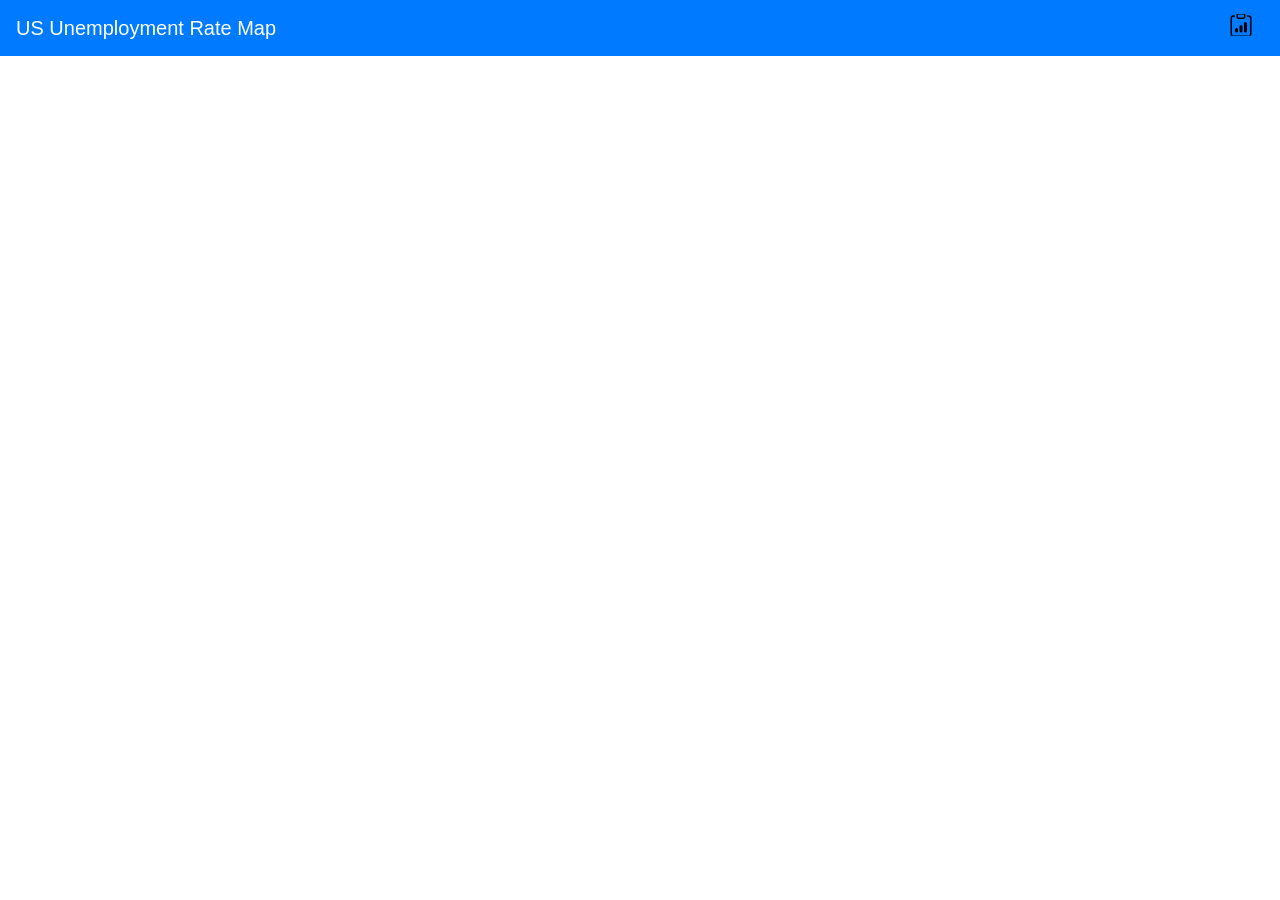
==== index.html @ 2f30528c "Add offset for line chart and fix bugs of integration" ====
<!DOCTYPE html>
<meta charset="utf-8">
<html>
<head>
    <link rel="stylesheet" href="css/mainStyle.css"/>
    <link rel="stylesheet" href="css/bootstrap.min.css"/>
</head>
<body>
<header>
    <nav class="navbar navbar-expand-lg navbar-dark bg-primary">
        <a class="navbar-brand">US Unemployment Rate Map</a>
        <div class="chart-button-box-container">
            <button type="button" class="btn btn-primary nav-right" data-toggle="modal" data-target="#exampleModal">
                <div class="nav-counter" id="num_states" style="opacity: 0">0</div>
            </button>
        </div>
    </nav>
</header>

<div class="page-container" style="">
        <div class="left-page" style="height: 100%">
            <!--Map part-->
            <div class="map-container">
                <svg id="main-map" class="map-body"></svg>
            </div><!--detail part-->
            <div  class="slider-container">
                <div class="row align-items-center">
                    <div class="col-sm-2"><p id="value-step"></p></div>
                    <div class="slider"><div id="slider-step"></div></div>
                </div>
            </div>



        </div>
        <div class="right-page">
            <div class="chart-container">
                <h3 id="ranking_title"></h3></br>
                <div id = "ranking"></div>
                <h3 id="chosen_county_title"></h3>
                <div id = "county_select"></div>
            </div>
        </div>
    <div id="detail_info">
    </div>
</div>
<div class="modal fade" id="exampleModal" tabindex="-1" role="dialog" aria-labelledby="exampleModalLabel" aria-hidden="true">
    <div class="modal-dialog" role="document" id = "window">
        <div class="modal-content">
            <div class="modal-header">
                <h5 class="modal-title" id="exampleModalLabel">Comparation of Different County</h5>
                <button type="button" class="close" data-dismiss="modal" aria-label="Close">
                    <span aria-hidden="true">&times;</span>
                </button>
            </div>
            <div id = "line-chart" class="modal-body" width = 400 height = 400>
            </div>
        </div>
    </div>
</div>

</body>
</html>
<!-- <script src="js/d3.js"></script> -->
<!--<script src="js/d3.v4.min.js"></script>-->
<script src="https://d3js.org/d3.v4.js"></script>
<script src="js/topojson.v1.min.js"></script>
<script src="https://ajax.googleapis.com/ajax/libs/jquery/3.4.1/jquery.min.js"></script>
<script src="js/bootstrap.min.js"></script>
<script src="js/Mapping.js"></script>
<script src="js/dataloading.js"></script>
<script src="js/d3-simple-slider.min.js"></script>
<script src="js/constructMap.js"></script>
<script src="js/constructLineChart.js"></script>

<script>


</script>
---- css/mainStyle.css ----
h1 {
    padding-left: 40px;
    margin-bottom: -10px;
}

h3 {
    padding-left: 40px;
    margin-bottom: -10px;
    margin-block-end: 0em;
    margin-block-start: 0em;
}
html,body{
    height:100%;
    width:100%
}
.counties {
    fill: none;
    stroke: #fff;
    stroke-linejoin: round;
}
.map-container{
    position: relative;
    bottom: 20%;
    top: auto;
    left: 0;
    right: 0;
    display: inline-block;
    height: 80%;
    width: 100%;
}
.map-body{
    width: 100%;
    height: 100%;
}
.counties{
    cursor: pointer;
}
/*new*/
.states_borders{
    fill: none;
    stroke: #fff;
    stroke-linejoin: round;
}
#states .active {
    display:none;
}
#county-borders {
    fill: none;
    stroke: #e3e3e3;
    stroke-width: 1.5px;
    stroke-linejoin: round;
    stroke-linecap: round;
    pointer-events: none;
}

.county-boundary {
    fill: #aaa;
    stroke: #fff;
    stroke-width: .5px;
}
.county-boundary:hover, .state:hover {
    fill: orange;
}
#states {
    fill: #aaa;
}

.axis path{
    fill:none;
    stroke : rgb(153,153,255);
    shape-rendering:crispEdges;
}
.axis line{
    fill:rgb(153,153,255);
    shape-rendering:crispEdges;
}
.axis text{
    font-family: sans-serif;
    font-size: 11px;
}
.nav-right{
    background-image: url("data:image/svg+xml, <svg class='bi bi-clipboard-data' width='1em' height='1em' viewBox='0 0 16 16' fill='currentColor' xmlns='http://www.w3.org/2000/svg'>\
    <path fill-rule='evenodd' d='M4 1.5H3a2 2 0 0 0-2 2V14a2 2 0 0 0 2 2h10a2 2 0 0 0 2-2V3.5a2 2 0 0 0-2-2h-1v1h1a1 1 0 0 1 1 1V14a1 1 0 0 1-1 1H3a1 1 0 0 1-1-1V3.5a1 1 0 0 1 1-1h1v-1z' clip-rule='evenodd'/>\
    <path fill-rule='evenodd' d='M9.5 1h-3a.5.5 0 0 0-.5.5v1a.5.5 0 0 0 .5.5h3a.5.5 0 0 0 .5-.5v-1a.5.5 0 0 0-.5-.5zm-3-1A1.5 1.5 0 0 0 5 1.5v1A1.5 1.5 0 0 0 6.5 4h3A1.5 1.5 0 0 0 11 2.5v-1A1.5 1.5 0 0 0 9.5 0h-3z'\
     clip-rule='evenodd'/>\
    <path d='M4 11a1 1 0 1 1 2 0v1a1 1 0 1 1-2 0v-1zm6-4a1 1 0 1 1 2 0v5a1 1 0 1 1-2 0V7zM7 9a1 1 0 0 1 2 0v3a1 1 0 1 1-2 0V9z'/>\
    </svg>");
    background-repeat: no-repeat;
    background-size: 1.5rem 1.5rem;
    display: inline-block;
    content: "";
    height: 1.5em;
    background-position: center;
}
.chart-button-box-container{
    margin-right: 10px;
    margin-left: auto;
    cursor: pointer;
    height: 2em;
    padding: 0;
}
.nav-link {
    position: relative;
    padding: 0 14px;
    line-height: 34px;
    font-size: 10px;
    font-weight: bold;
    color: #555;
    text-decoration: none;
}
.nav-link:hover {
    color: #333;
    text-decoration: underline;
}

.nav-counter {
    position: absolute;
    top: 16px;
    right: 10px;
    min-width: 8px;
    height: 20px;
    line-height: 20px;
    margin-top: -11px;
    padding: 0 6px;
    font-weight: normal;
    color: white;
    text-align: center;
    text-shadow: 0 1px rgba(0, 0, 0, 0.2);
    background: #e23442;
    border: 1px solid #911f28;
    border-radius: 11px;
    background-image: -webkit-linear-gradient(top, #e8616c, #dd202f);
    background-image: -moz-linear-gradient(top, #e8616c, #dd202f);
    background-image: -o-linear-gradient(top, #e8616c, #dd202f);
    background-image: linear-gradient(to bottom, #e8616c, #dd202f);
    -webkit-box-shadow: inset 0 0 1px 1px rgba(255, 255, 255, 0.1), 0 1px rgba(0, 0, 0, 0.12);
    box-shadow: inset 0 0 1px 1px rgba(255, 255, 255, 0.1), 0 1px rgba(0, 0, 0, 0.12);
}


.tooltip {
     position: absolute;
     text-align: center;
     width: 100px;
     height: 80px;
     padding: 2px;
     font: 12px sans-serif;
     color: white;
     background: #742a2a;
     border: 0px;
     border-radius: 8px;
     pointer-events: none;
}


.chart-container{
    overflow-y: scroll;
    height: 100%;
    width: 99%;
}
.page-container{
    margin: 0;
    height: 100%;
    width: 100%;
}
.left-page{
    display: inline-block;
    position: fixed;
    top: 0;
    bottom: 0;
    left: 0;
    right: 35%;
    padding-top: 56px;
    min-width: 500px;
}
.right-page{
    position: fixed;
    display: inline-block;
    margin-left: 1px;
    left: 65%;
    top: 0;
    bottom: 0;
    right: 0;
    padding-top: 56px;
    min-width: 268px;
 }
header{
    position: fixed;
    width: 100%;
    z-index: 100;
}

.slider-container{
    display:inline-block;
}

.slider-button {
    width: 30px;
    height: 30px;
    vertical-align: middle;
    margin-left:100px;
    border: none;
}

.slider-button-unpressed {
    background: url(../img/icons/play-button-unpressed.png) no-repeat;
    background-size: 30px 30px;
}

.slider-button-pressed {
    background: url(../img/icons/play-button-pressed.png);
    background-repeat: no-repeat;
    background-size: 30px 30px;
}
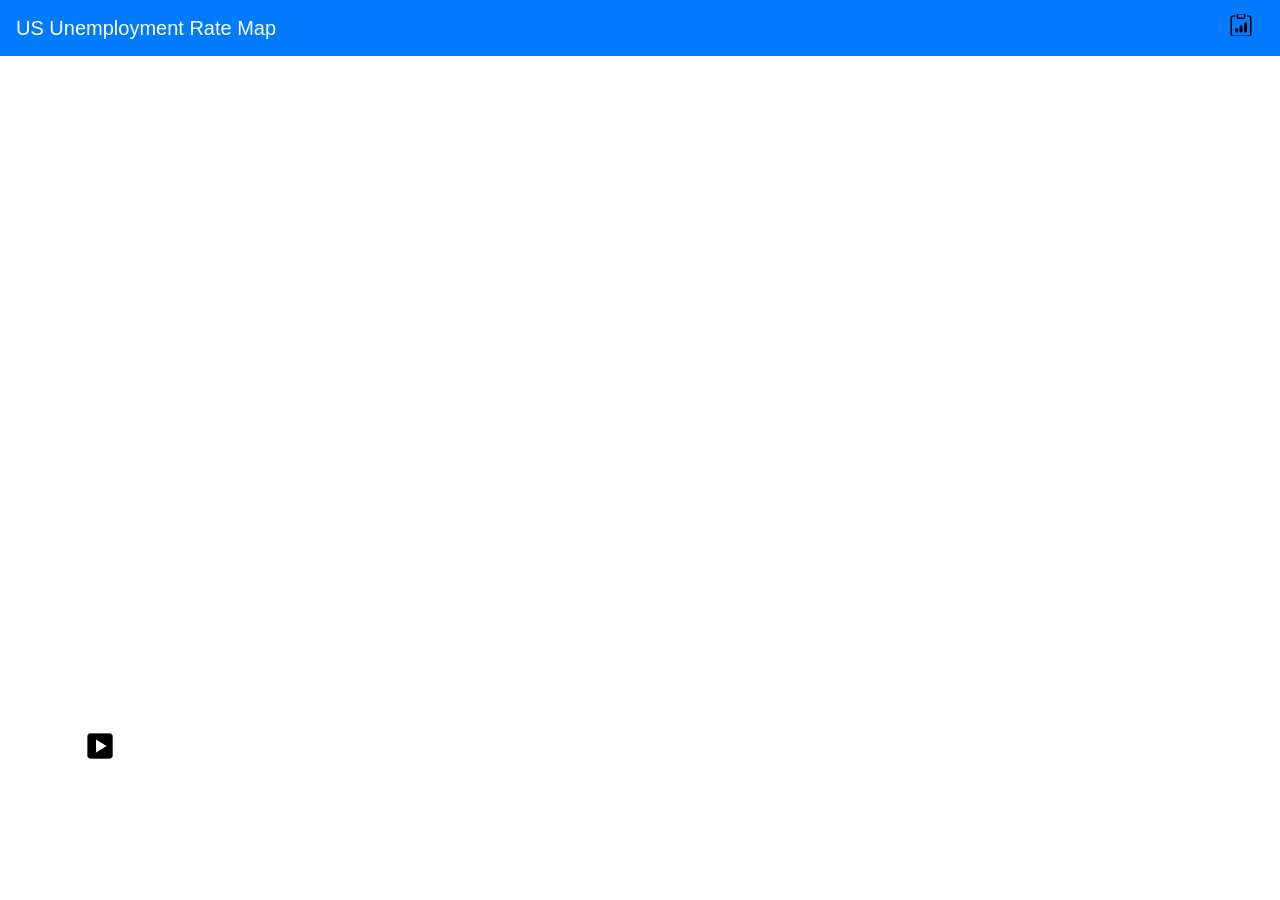
==== commit e80f4ef8: "Merge branch 'master' of https://github.com/jianghanTufts/unemploymentRate" ====
--- a/index.html
+++ b/index.html
@@ -25,9 +25,12 @@
                 <svg id="main-map" class="map-body"></svg>
             </div><!--detail part-->
             <div  class="slider-container">
+
                 <div class="row align-items-center">
-                    <div class="col-sm-2"><p id="value-step"></p></div>
-                    <div class="slider"><div id="slider-step"></div></div>
+                    <div class="slider">
+                        <button class="slider-button slider-button-unpressed"></button>
+                        <div id="slider-step"></div>
+                    </div>
                 </div>
             </div>
 
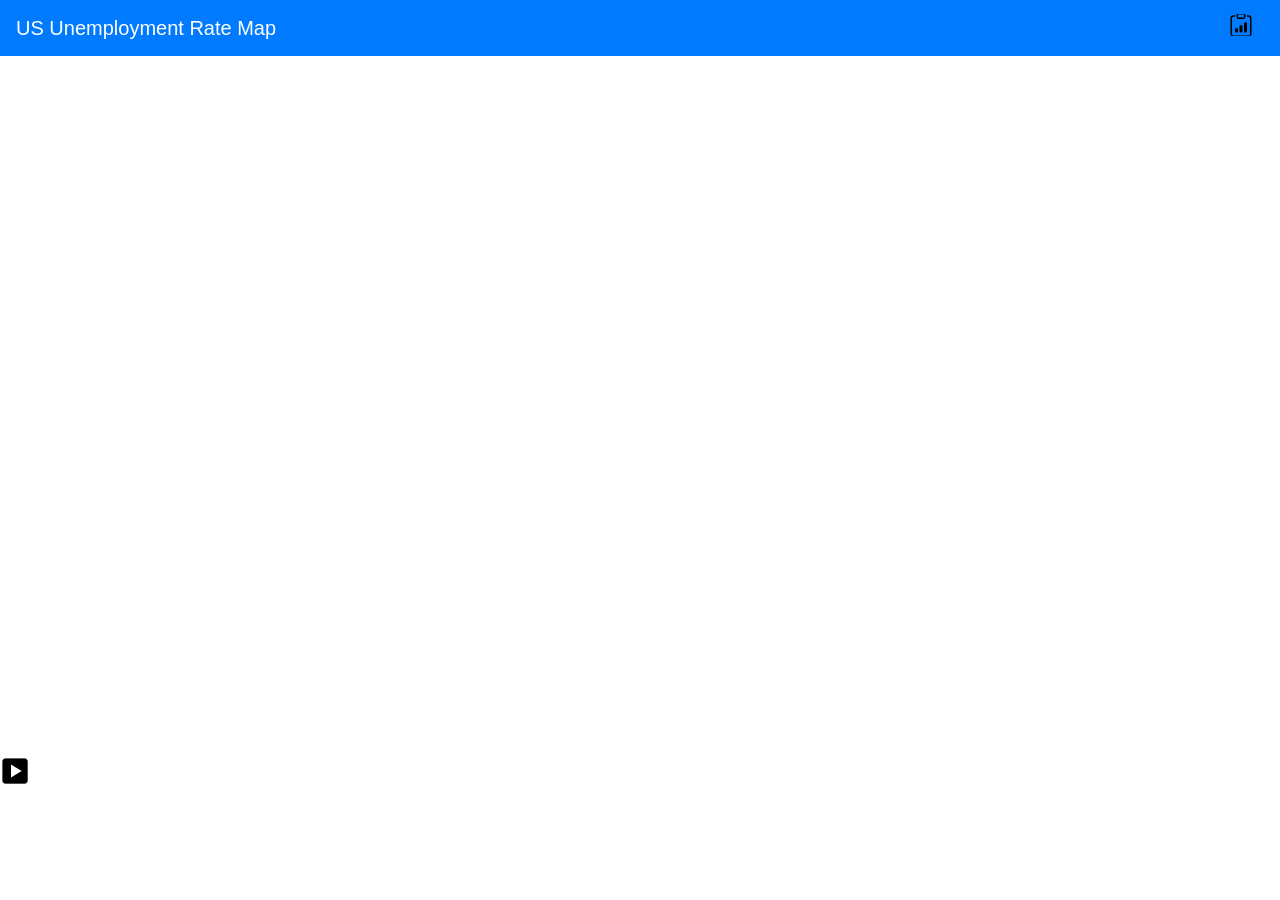
==== commit 4d4a5f05: "fix bugs in slider button" ====
--- a/index.html
+++ b/index.html
@@ -25,13 +25,12 @@
                 <svg id="main-map" class="map-body"></svg>
             </div><!--detail part-->
             <div  class="slider-container">
-
-                <div class="row align-items-center">
+<!--                <div class="row align-items-center">-->
                     <div class="slider">
                         <button class="slider-button slider-button-unpressed"></button>
-                        <div id="slider-step"></div>
+                        <div id="slider-step" class = "slider_step"></div>
                     </div>
-                </div>
+<!--                </div>-->
             </div>
 
 
@@ -57,7 +56,7 @@
                     <span aria-hidden="true">&times;</span>
                 </button>
             </div>
-            <div id = "line-chart" class="modal-body" width = 400 height = 400>
+            <div id = "line-chart" class="modal-body" width = 800 height = 400>
             </div>
         </div>
     </div>
--- a/css/mainStyle.css
+++ b/css/mainStyle.css
@@ -191,15 +191,21 @@
     z-index: 100;
 }
 
-.slider-container{
-    display:inline-block;
+/*.slider-container{*/
+/*    display:inline-block;*/
+/*}*/
+
+.slider_step{
+    float: left;
 }
 
 .slider-button {
+    float: left;
     width: 30px;
     height: 30px;
     vertical-align: middle;
-    margin-left:100px;
+    margin-top:25px;
+    /*margin-left:50px;*/
     border: none;
 }
 
